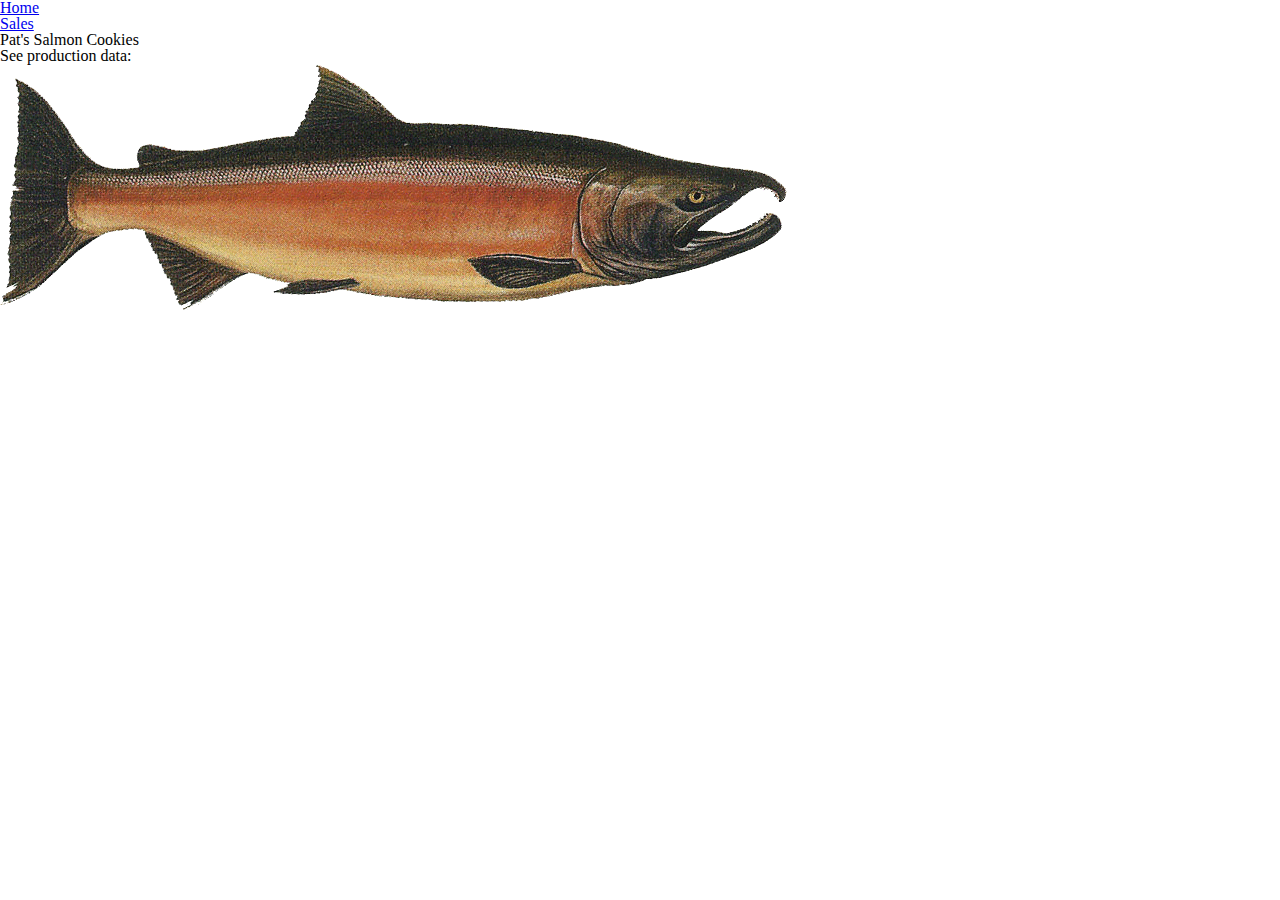
==== index.html @ 5c8a11ec "day one output to list" ====
<!DOCTYPE html>
<html>
  <head>
    <meta charset="utf-8">
    <title>Pat's Salmon Cookies</title>
    <link rel="stylesheet" href="reset.css">
    <link rel="stylesheet" href="style.css">
    <link href="https://fonts.googleapis.com/css?family=Pacifico" rel="stylesheet"> <!--google fonts-->
  </head>
  <nav>
    <ul>
      <li><a href='index.html'>Home</a></li>
      <li><a href='sales.html'>Sales</a></li>
    </ul>
  </nav>
  <h1>Pat's Salmon Cookies</h1>
  <h2>See production data:</h2>
  <img src="salmon.png" alt="salmon">
  <body>
    <script type="text/javascript" src="app.js"></script>
  </body>
</html>
---- style.css ----
/*style goes here*/
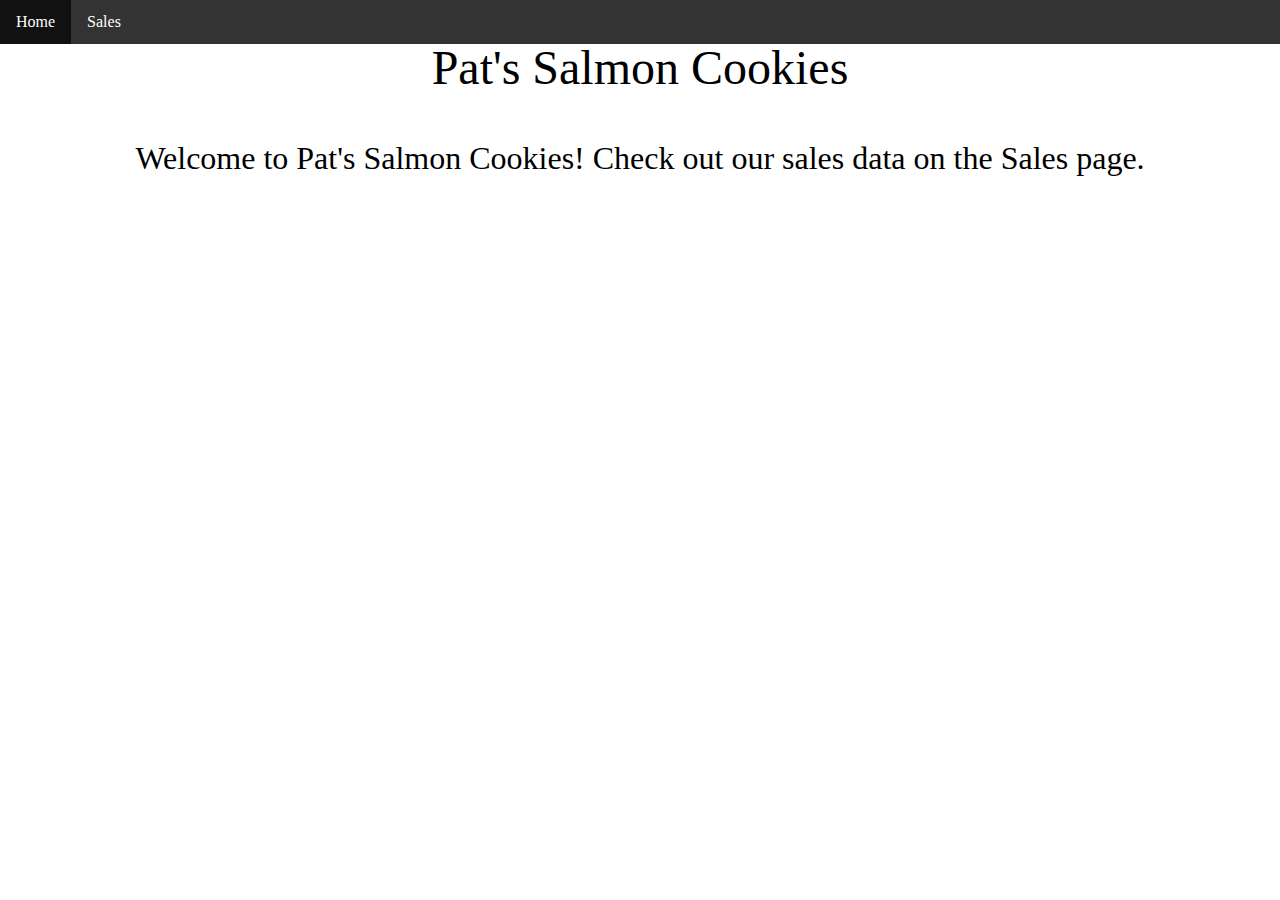
==== commit 39608000: "additional improvements" ====
--- a/index.html
+++ b/index.html
@@ -1,22 +1,25 @@
 <!DOCTYPE html>
-<html>
-  <head>
-    <meta charset="utf-8">
-    <title>Pat's Salmon Cookies</title>
-    <link rel="stylesheet" href="reset.css">
-    <link rel="stylesheet" href="style.css">
-    <link href="https://fonts.googleapis.com/css?family=Pacifico" rel="stylesheet"> <!--google fonts-->
-  </head>
-  <nav>
-    <ul>
-      <li><a href='index.html'>Home</a></li>
-      <li><a href='sales.html'>Sales</a></li>
-    </ul>
-  </nav>
-  <h1>Pat's Salmon Cookies</h1>
-  <h2>See production data:</h2>
-  <img src="salmon.png" alt="salmon">
-  <body>
-    <script type="text/javascript" src="app.js"></script>
-  </body>
-</html>
+<html lang="en">
+<head>
+  <!--metadata start-->
+  <meta charset="UTF-8">
+  <meta name="viewport" content="width=device-width, initial-scale=1.0">
+  <meta http-equiv="X-UA-Compatible" content="ie=edge">
+  <meta charset="utf-8">
+  <!--metadata end-->
+  <link rel="stylesheet" href="reset.css">
+  <link rel="stylesheet" href="style.css">
+  <link href="https://fonts.googleapis.com/css?family=Pacifico" rel="stylesheet"> <!--google fonts requirement-->
+  <title>Pat's Salmon Cookies</title>
+</head>
+<body>
+    <nav>
+        <ul>
+            <li><a class="active" href="index.html">Home</a></li>
+            <li><a href="sales.html">Sales</a></li>
+        </ul>
+    </nav>
+    <h1>Pat's Salmon Cookies</h1>
+    <p>Welcome to Pat's Salmon Cookies! Check out our sales data on the Sales page.</p>
+</body>
+</html>--- a/style.css
+++ b/style.css
@@ -1 +1,40 @@
-/*style goes here*/
+section {
+    padding: 50px;
+}
+div {
+padding: 25px;
+}
+h1 {
+    font-size: 48px;
+    text-align: center;
+}
+h2 {
+    font-size: 24px;
+    margin-left: 75px;
+    text-decoration: underline;
+}
+p {
+    font-size: 32px;
+    padding: 50px;
+    text-align: center;
+}
+nav ul {
+    list-style-type: none;
+    margin: 0;
+    padding: 0;
+    overflow: hidden;
+    background-color: #333;
+}
+nav li {
+    float: left;
+}
+nav li a {
+    display: block;
+    color: white;
+    text-align: center;
+    padding: 14px 16px;
+    text-decoration: none;
+}
+nav li a:hover {
+    background-color: #111;
+}